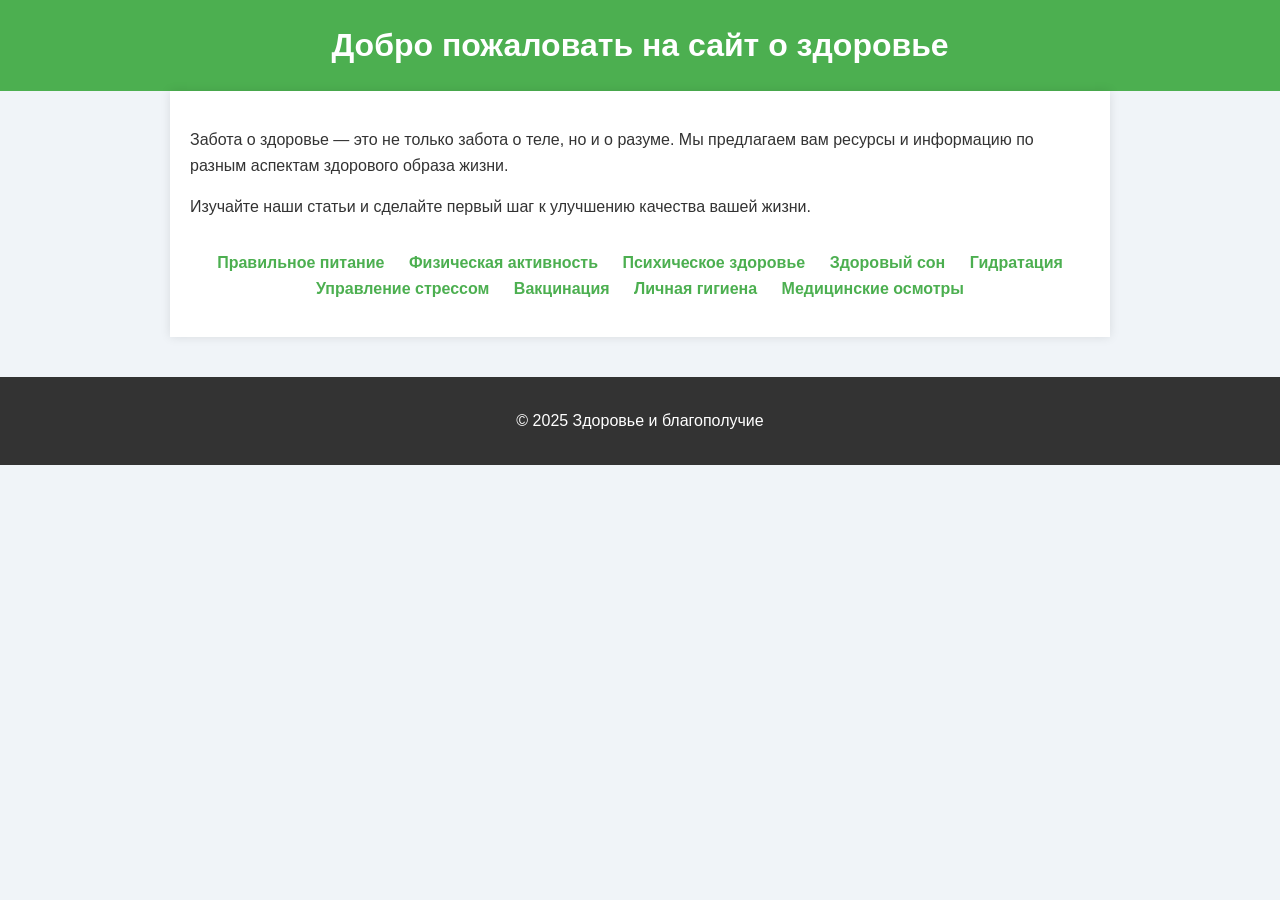
==== index.html @ 866fe234 "Add files via upload" ====
<!DOCTYPE html>
<html lang="ru">
<head>
  <meta charset="UTF-8">
  <meta name="viewport" content="width=device-width, initial-scale=1.0">
  <title>Здоровье и благополучие</title>
  <link rel="stylesheet" href="styles.css">
</head>
<body>
  <header>
    <h1>Добро пожаловать на сайт о здоровье</h1>
  </header>
  <section>
    <p>Забота о здоровье — это не только забота о теле, но и о разуме. Мы предлагаем вам ресурсы и информацию по разным аспектам здорового образа жизни.</p>
    <p>Изучайте наши статьи и сделайте первый шаг к улучшению качества вашей жизни.</p>
    <nav>
      <ul>
        <li><a href="nutrition.html">Правильное питание</a></li>
        <li><a href="exercise.html">Физическая активность</a></li>
        <li><a href="mental_health.html">Психическое здоровье</a></li>
        <li><a href="sleep.html">Здоровый сон</a></li>
        <li><a href="hydration.html">Гидратация</a></li>
        <li><a href="stress_management.html">Управление стрессом</a></li>
        <li><a href="vaccination.html">Вакцинация</a></li>
        <li><a href="hygiene.html">Личная гигиена</a></li>
        <li><a href="medical_checkups.html">Медицинские осмотры</a></li>
      </ul>
    </nav>
  </section>
  <footer>
    <p>&copy; 2025 Здоровье и благополучие</p>
  </footer>
</body>
</html>
---- styles.css ----
/* Общие стили для всего сайта */
body {
    font-family: Arial, sans-serif;
    margin: 0;
    padding: 0;
    line-height: 1.6;
    background-color: #f0f4f8;
    color: #333;
  }
  
  header {
    background-color: #4CAF50;
    color: white;
    padding: 20px 0;
    text-align: center;
  }
  
  h1 {
    margin: 0;
  }
  
  section {
    padding: 20px;
    max-width: 900px;
    margin: auto;
    background-color: white;
    box-shadow: 0 0 10px rgba(0,0,0,0.1);
  }
  
  nav {
    margin-top: 30px;
    text-align: center;
  }
  
  nav ul {
    list-style: none;
    padding: 0;
  }
  
  nav ul li {
    display: inline-block;
    margin: 0 10px;
  }
  
  nav ul li a {
    text-decoration: none;
    color: #4CAF50;
    font-weight: bold;
  }
  
  nav ul li a:hover {
    text-decoration: underline;
  }
  
  footer {
    background-color: #333;
    color: white;
    text-align: center;
    padding: 15px 0;
    margin-top: 40px;
  }
  
  /* Адаптивность */
  @media (max-width: 600px) {
    nav ul li {
      display: block;
      margin: 10px 0;
    }
  
    section {
      padding: 10px;
    }
  }
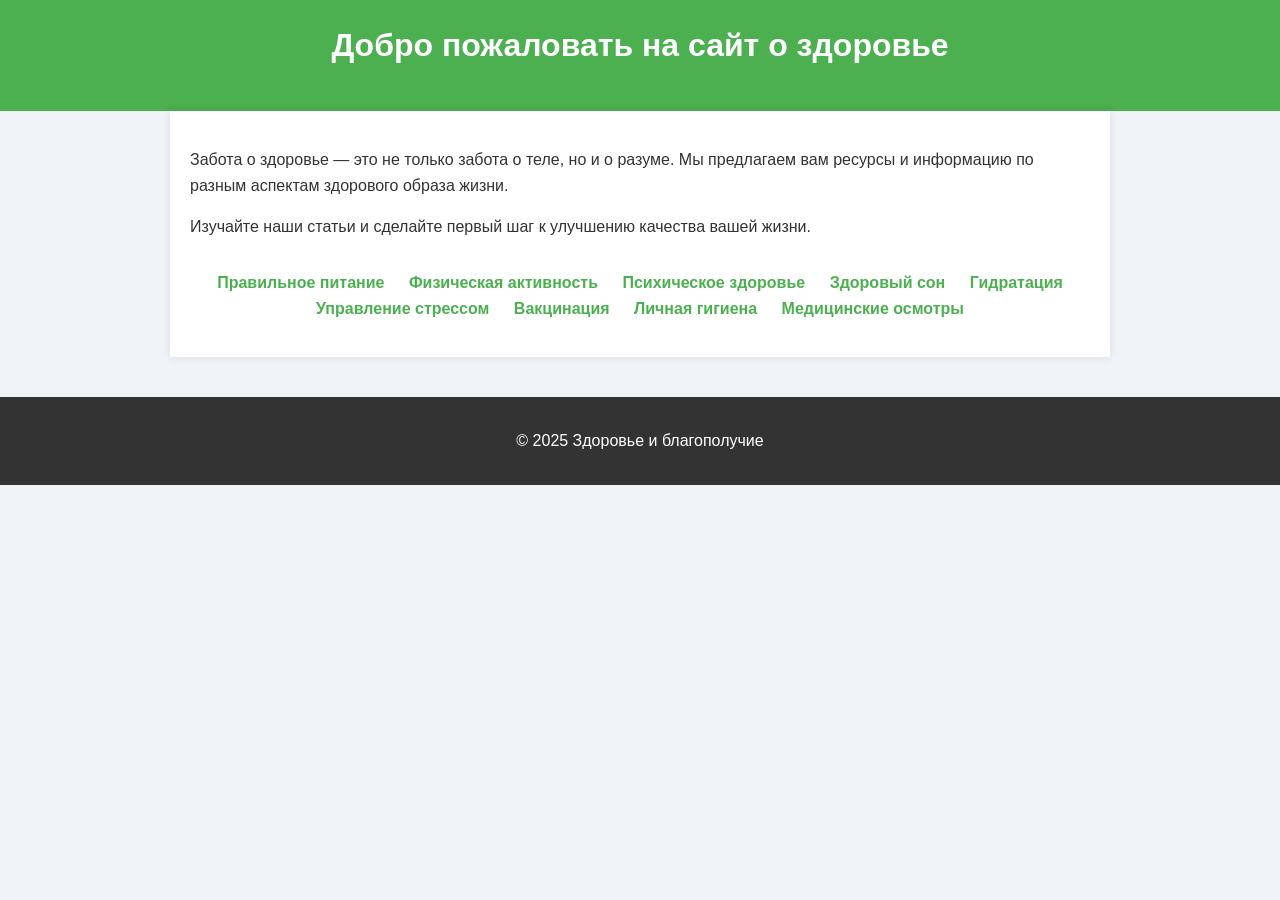
==== commit 396ab1fe: "Add files via upload" ====
--- a/index.html
+++ b/index.html
@@ -5,11 +5,28 @@
   <meta name="viewport" content="width=device-width, initial-scale=1.0">
   <title>Здоровье и благополучие</title>
   <link rel="stylesheet" href="styles.css">
+  <!-- AdSense script -->
+  <script async src="https://pagead2.googlesyndication.com/pagead/js/adsbygoogle.js?client=ca-pub-5498044208644459"
+          crossorigin="anonymous"></script>
 </head>
 <body>
   <header>
     <h1>Добро пожаловать на сайт о здоровье</h1>
+
+    <!-- РЕКЛАМА: main-site-ad -->
+    <div style="margin: 20px 0;">
+      <ins class="adsbygoogle"
+           style="display:block"
+           data-ad-client="ca-pub-5498044208644459"
+           data-ad-slot="6278189619"
+           data-ad-format="auto"
+           data-full-width-responsive="true"></ins>
+      <script>
+           (adsbygoogle = window.adsbygoogle || []).push({});
+      </script>
+    </div>
   </header>
+  
   <section>
     <p>Забота о здоровье — это не только забота о теле, но и о разуме. Мы предлагаем вам ресурсы и информацию по разным аспектам здорового образа жизни.</p>
     <p>Изучайте наши статьи и сделайте первый шаг к улучшению качества вашей жизни.</p>
@@ -27,6 +44,7 @@
       </ul>
     </nav>
   </section>
+
   <footer>
     <p>&copy; 2025 Здоровье и благополучие</p>
   </footer>
